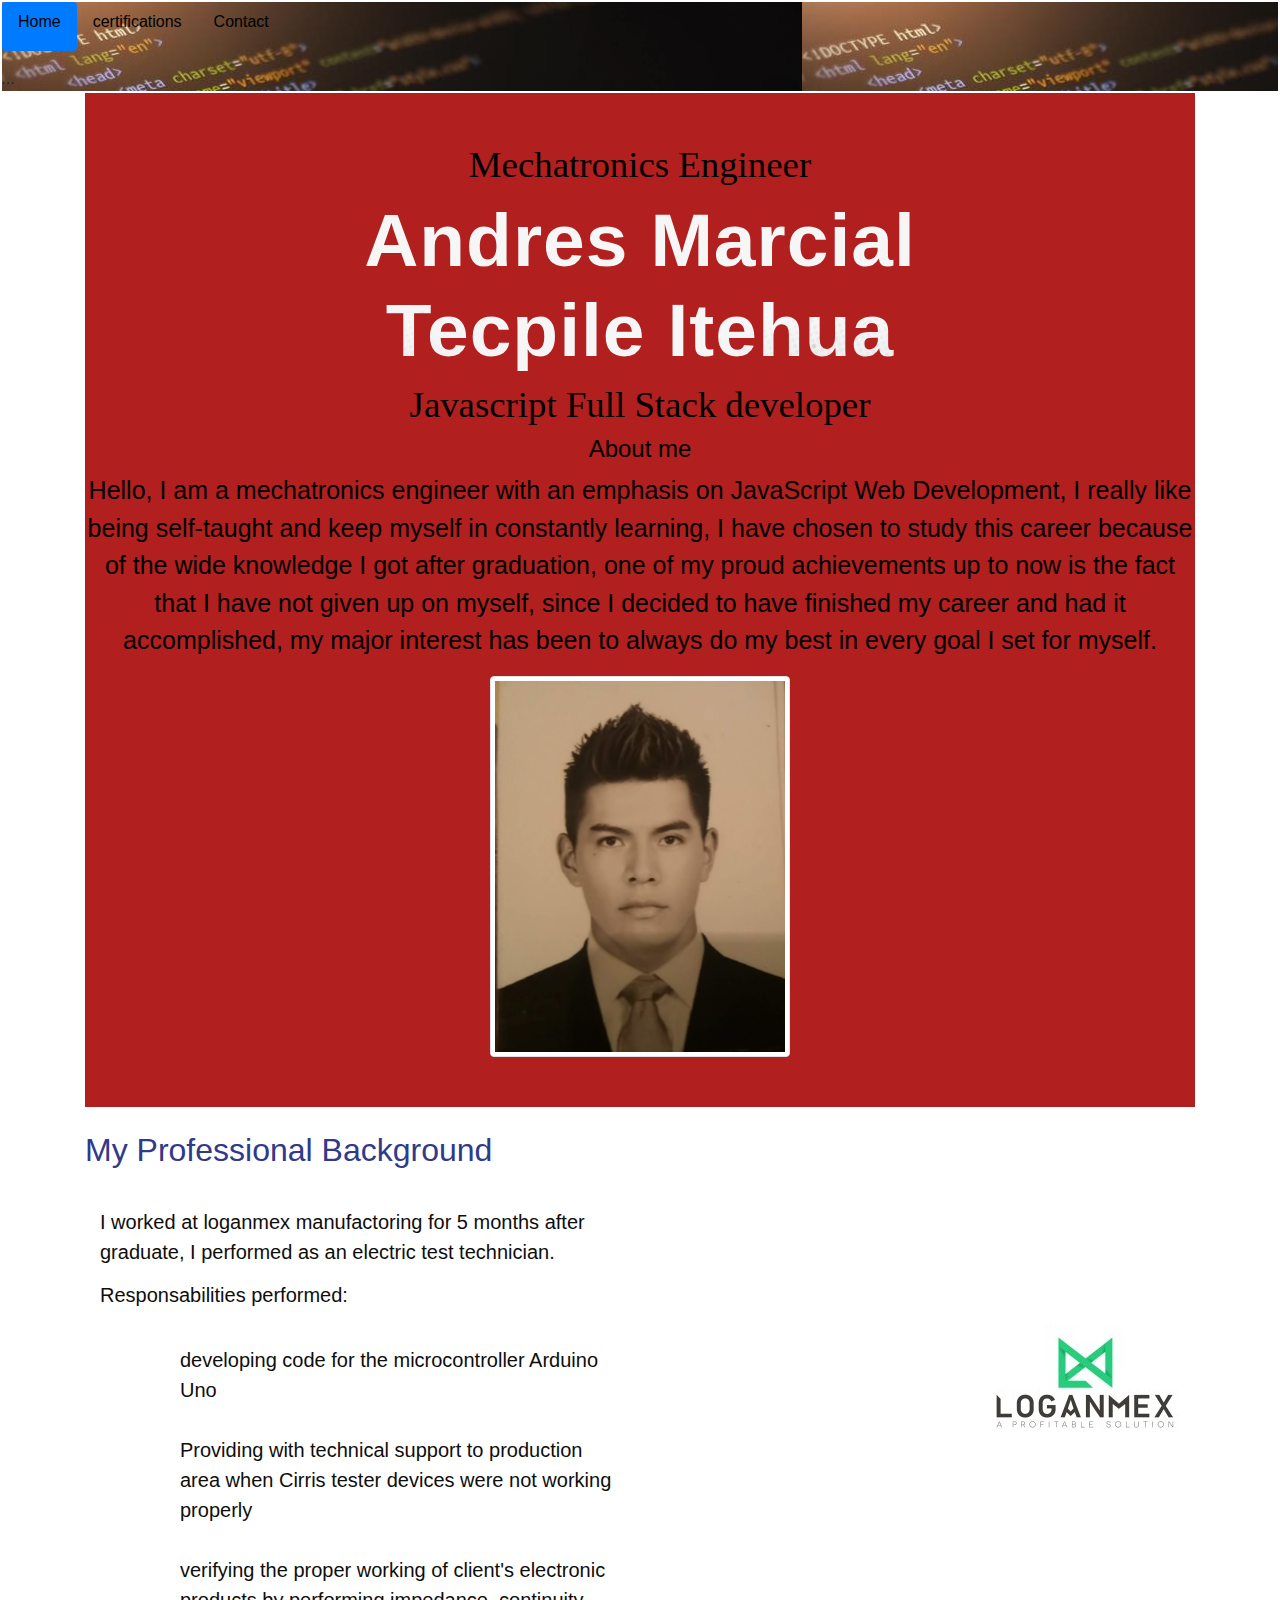
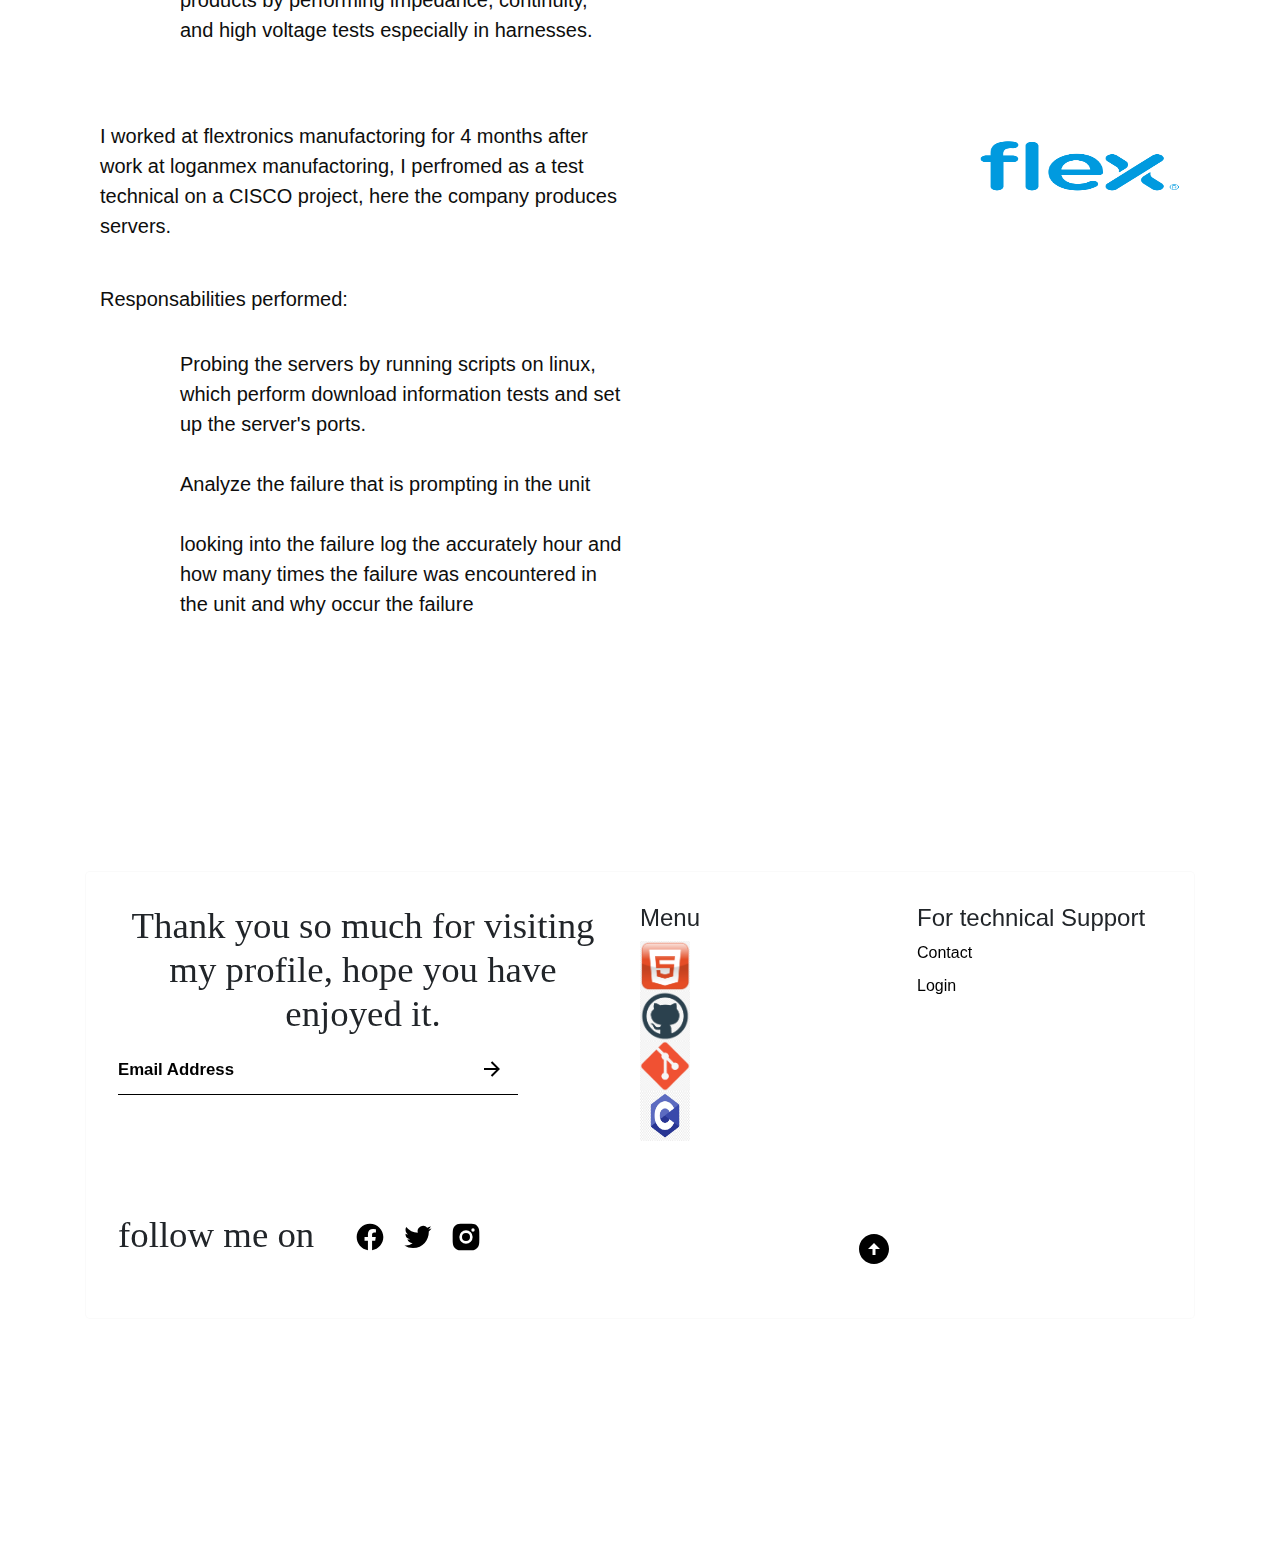
==== index.html @ 5f8e4675 "se creo repositorio local y se subio a github" ====
<!DOCTYPE html>
<html lang="en">

<head>
    <meta charset="UTF-8">
    <meta http-equiv="X-UA-Compatible" content="IE=edge">
    <meta name="viewport" content="width=device-width, initial-scale=1.0">
    <link rel="stylesheet" href="https://cdn.jsdelivr.net/npm/bootstrap@4.4.1/dist/css/bootstrap.min.css"
        integrity="sha384-Vkoo8x4CGsO3+Hhxv8T/Q5PaXtkKtu6ug5TOeNV6gBiFeWPGFN9MuhOf23Q9Ifjh" crossorigin="anonymous">

    <link rel="stylesheet" href="./css/style.css">
    <title>Andres Tec</title>
</head>

<body>

    <header id="main_">
        <div style="grid-column: span 14;" id="menu">
            <ul class="nav nav-pills mb-3" id="pills-tab" role="tablist">
                <li class="nav-item" role="presentation">
                    <button class="nav-link active" id="pills-home-tab" data-bs-toggle="pill"
                        data-bs-target="#pills-home" type="button" role="tab" aria-controls="pills-home"
                        aria-selected="true"><a href="/index.html">Home</a></button>
                </li>
                <li class="nav-item" role="presentation">
                    <button class="nav-link" id="pills-profile-tab" data-bs-toggle="pill"
                        data-bs-target="#pills-profile" type="button" role="tab" aria-controls="pills-profile"
                        aria-selected="false"><a href="/certifications.html">certifications</a></button>
                </li>
                <li class="nav-item" role="presentation">
                    <button class="nav-link" id="pills-contact-tab" data-bs-toggle="pill"
                        data-bs-target="#pills-contact" type="button" role="tab" aria-controls="pills-contact"
                        aria-selected="false"><a href="/form.html">Contact</a></button>
                </li>
            </ul>
            <div class="tab-content" id="pills-tabContent">
                <div class="tab-pane fade show active" id="pills-home" role="tabpanel" aria-labelledby="pills-home-tab"
                    tabindex="0">...</div>
                <div class="tab-pane fade" id="pills-profile" role="tabpanel" aria-labelledby="pills-profile-tab"
                    tabindex="0">...</div>
                <div class="tab-pane fade" id="pills-contact" role="tabpanel" aria-labelledby="pills-contact-tab"
                    tabindex="0">...</div>
                <div class="tab-pane fade" id="pills-disabled" role="tabpanel" aria-labelledby="pills-disabled-tab"
                    tabindex="0">...</div>
            </div>
        </div>
    </header>


    <main class="container-md">

        <div id="title">
            <div class="container-md ; center">
                <div class="row g-0 text-center">
                    <div class="row">
                        <div class="col">
                            <h3>Mechatronics Engineer</h3>
                            <h1>Andres Marcial <BR />Tecpile Itehua</h1>
                            <h3>Javascript Full Stack developer</h3>
                            <h4>About me</h4>
                            <p class="text-center">Hello, I am a mechatronics engineer with an emphasis on JavaScript
                                Web Development, I
                                really
                                like
                                being self-taught and keep myself in constantly learning, I have chosen to study
                                this
                                career
                                because of
                                the wide knowledge I got after graduation, one of my proud achievements up to now is
                                the
                                fact
                                that I
                                have not given up on myself, since I decided to have finished my career and had it
                                accomplished,
                                my
                                major interest has been to always do my best in every goal I set for myself. </p>
                            <div>
                                <div class="col">
                                    <picture>
                                        <source srcset="/src/andres_tec.jpg" type="image/svg+xml">
                                        <img src="/src/andres_tec.jpg" class="img-fluid img-thumbnail" alt="my picture"
                                            width="300px" height="400px">
                                    </picture>

                                </div>
                            </div>


                        </div>
                    </div>
                </div>

    </main>

    <div class="container-md">
        <br />
        <h6 class="background_h6"> My Professional Background </h6>
        <div class="row" id="filas">
            <div class="col">
                <br />
                <p>I worked at loganmex manufactoring for 5 months after graduate, I performed as an
                    electric
                    test
                    technician. </p>
                <h5>Responsabilities performed:</h5>
                <ol><br />
                    <ol>developing code for the microcontroller Arduino Uno </ol> <br />
                    <ol>Providing with technical support to production area when Cirris tester devices
                        were
                        not
                        working
                        properly </ol><br />
                    <ol>verifying the proper working of client's electronic products by performing
                        impedance,
                        continuity,
                        and high voltage tests especially in harnesses. </ol><br />
                </ol>
            </div>
            <div class="col">
                <img src="./src/loganmex.jfif" alt="loganmex" class="rounded float-right" id="loganlog">
            </div>
            <br />
            <div class="w-100"></div>
            <div class="col">
                <br />
                <p>I worked at flextronics manufactoring for 4 months after work at loganmex
                    manufactoring,
                    I
                    perfromed
                    as a test technical on a CISCO project, here the company produces servers.</p><br />
                <h5>Responsabilities performed:</h5><br />
                <ol>
                    <ol>Probing the servers by running scripts on linux, which perform download
                        information
                        tests
                        and
                        set up the server's ports. </ol><br />
                    <ol>Analyze the failure that is prompting in the unit</ol><br />
                    <ol>looking into the failure log the accurately hour and how many times the failure
                        was
                        encountered in the unit and why occur the failure</ol><br />
                </ol>
            </div>
            <div class="col">
                <img src="./src/flex.png" alt="flextronics" width="200px" height="100px" class="rounded float-right"
                    id="flex_logo">



            </div>
        </div>
    </div>


    <script src="https://cdn.jsdelivr.net/npm/jquery@3.5.1/dist/jquery.slim.min.js"
        integrity="sha384-DfXdz2htPH0lsSSs5nCTpuj/zy4C+OGpamoFVy38MVBnE+IbbVYUew+OrCXaRkfj"
        crossorigin="anonymous"></script>
    <script src="https://cdn.jsdelivr.net/npm/bootstrap@4.6.2/dist/js/bootstrap.bundle.min.js"
        integrity="sha384-Fy6S3B9q64WdZWQUiU+q4/2Lc9npb8tCaSX9FK7E8HnRr0Jz8D6OP9dO5Vg3Q9ct"
        crossorigin="anonymous"></script>


    <footer class="footer">
        <video class="footer_video" muted="" loop="" autoplay src="/src/SEGUIDOR DE LÍNEA.mp4"
            type="electronic project when I was a student ">
        </video>

        <div class="container">
            <div class="footer_inner">
                <div class="c-footer">
                    <div class="layout">
                        <div class="layout_item w-50">
                            <div class="newsletter">
                                <h3 class="newsletter_title">Thank you so much for visiting my profile, hope you have

                                    enjoyed it.</h3>
                                <form action="">
                                    <input type="text" placeholder="Email Address">
                                    <button>
                                        <svg xmlns="http://www.w3.org/2000/svg" viewBox="0 0 24 24" width="24"
                                            height="24">
                                            <path fill="none" d="M0 0h24v24H0z" />
                                            <path
                                                d="M16.172 11l-5.364-5.364 1.414-1.414L20 12l-7.778 7.778-1.414-1.414L16.172 13H4v-2z" />
                                        </svg>
                                    </button>
                                </form>
                            </div>
                        </div>

                        <div class="layout_item w-25">
                            <nav class="c-nav-tool">
                                <h4 class="c-nav-tool_title">Menu</h4>
                                <ul class="c-nav-tool_list">
                                    <li>
                                        <div class="col">
                                            <div class="row">
                                                <img src="/src/html_icon.jpg" alt="html_icon" width="50px"
                                                    height="50px">

                                            </div>
                                            <div class="row">
                                                <img src="/src/github_icon.jpg" alt="github_icon" width="50px"
                                                    height="50px">

                                            </div>
                                            <div class="row">
                                                <img src="/src/git_icon.jpg" alt="git_icon" width="50px" height="50px">

                                            </div>
                                            <div class="row">
                                                <img src="/src/c_icon.jpg" alt="c_icon" width="50px" height="50px">

                                            </div>
                                        </div>
                                    </li>
                                </ul>
                            </nav>

                        </div>

                        <div class="layout_item w-25">
                            <nav class="c-nav-tool">
                                <h4 class="c-nav-tool_title">For technical Support</h4>
                                <ul class="c-nav-tool_list">
                                    <li class="c-nav-tool_item">
                                        <a href="/pages/contact" class="c-link">Contact</a>
                                    </li>

                                    <li class="c-nav-tool_item">
                                        <a href="/account/login" class="c-link">
                                            Login
                                        </a>
                                    </li>
                                </ul>
                            </nav>

                        </div>
                    </div>
                    <div class="layout c-2">
                        <h3>follow me on</h3>
                        <div class="layout_item w-25">
                            <ul class="flex">
                                <li>
                                    <a href="#">
                                        <svg xmlns="http://www.w3.org/2000/svg" viewBox="0 0 24 24" width="32"
                                            height="32">
                                            <path fill="none" d="M0 0h24v24H0z" />
                                            <path
                                                d="M12 2C6.477 2 2 6.477 2 12c0 4.991 3.657 9.128 8.438 9.879V14.89h-2.54V12h2.54V9.797c0-2.506 1.492-3.89 3.777-3.89 1.094 0 2.238.195 2.238.195v2.46h-1.26c-1.243 0-1.63.771-1.63 1.562V12h2.773l-.443 2.89h-2.33v6.989C18.343 21.129 22 16.99 22 12c0-5.523-4.477-10-10-10z" />
                                        </svg>
                                    </a>
                                </li>
                                <li>
                                    <a href="#">
                                        <svg xmlns="http://www.w3.org/2000/svg" viewBox="0 0 24 24" width="32"
                                            height="32">
                                            <path fill="none" d="M0 0h24v24H0z" />
                                            <path
                                                d="M22.162 5.656a8.384 8.384 0 0 1-2.402.658A4.196 4.196 0 0 0 21.6 4c-.82.488-1.719.83-2.656 1.015a4.182 4.182 0 0 0-7.126 3.814 11.874 11.874 0 0 1-8.62-4.37 4.168 4.168 0 0 0-.566 2.103c0 1.45.738 2.731 1.86 3.481a4.168 4.168 0 0 1-1.894-.523v.052a4.185 4.185 0 0 0 3.355 4.101 4.21 4.21 0 0 1-1.89.072A4.185 4.185 0 0 0 7.97 16.65a8.394 8.394 0 0 1-6.191 1.732 11.83 11.83 0 0 0 6.41 1.88c7.693 0 11.9-6.373 11.9-11.9 0-.18-.005-.362-.013-.54a8.496 8.496 0 0 0 2.087-2.165z" />
                                        </svg>
                                    </a>
                                </li>
                                <li>
                                    <a href="#">
                                        <svg xmlns="http://www.w3.org/2000/svg" viewBox="0 0 24 24" width="32"
                                            height="32">
                                            <path fill="none" d="M0 0h24v24H0z" />
                                            <path
                                                d="M12 2c2.717 0 3.056.01 4.122.06 1.065.05 1.79.217 2.428.465.66.254 1.216.598 1.772 1.153a4.908 4.908 0 0 1 1.153 1.772c.247.637.415 1.363.465 2.428.047 1.066.06 1.405.06 4.122 0 2.717-.01 3.056-.06 4.122-.05 1.065-.218 1.79-.465 2.428a4.883 4.883 0 0 1-1.153 1.772 4.915 4.915 0 0 1-1.772 1.153c-.637.247-1.363.415-2.428.465-1.066.047-1.405.06-4.122.06-2.717 0-3.056-.01-4.122-.06-1.065-.05-1.79-.218-2.428-.465a4.89 4.89 0 0 1-1.772-1.153 4.904 4.904 0 0 1-1.153-1.772c-.248-.637-.415-1.363-.465-2.428C2.013 15.056 2 14.717 2 12c0-2.717.01-3.056.06-4.122.05-1.066.217-1.79.465-2.428a4.88 4.88 0 0 1 1.153-1.772A4.897 4.897 0 0 1 5.45 2.525c.638-.248 1.362-.415 2.428-.465C8.944 2.013 9.283 2 12 2zm0 5a5 5 0 1 0 0 10 5 5 0 0 0 0-10zm6.5-.25a1.25 1.25 0 0 0-2.5 0 1.25 1.25 0 0 0 2.5 0zM12 9a3 3 0 1 1 0 6 3 3 0 0 1 0-6z" />
                                        </svg>
                                    </a>
                                </li>
                            </ul>
                        </div>
                        <div class="layout_item w-25" style="display:flex;justify-content: end;align-items: center;">
                            <svg xmlns="http://www.w3.org/2000/svg" viewBox="0 0 24 24" width="36" height="36">
                                <path fill="none" d="M0 0h24v24H0z" />
                                <path
                                    d="M12 2c5.52 0 10 4.48 10 10s-4.48 10-10 10S2 17.52 2 12 6.48 2 12 2zm1 10h3l-4-4-4 4h3v4h2v-4z" />
                            </svg>
                        </div>
                    </div>
                </div>
            </div>
            <div class="footer_copyright">
                <p>&copy; 2022 web developer agency.</p>
            </div>
        </div>
    </footer>
</body>




</html>
---- css/style.css ----
canvas {
    display: block;
}



#main_ {
    background-image: url(/src/background_img.jfif);
    margin: 2px;

}






#text_foot {
    text-align: right;
}



#flex_logo {
    padding-top: 50px;
}

#filas {
    margin: 0px;
    font-size: 20px;
    color: #0e0e0d;

}

#loganlog {
    padding-top: 100px;
}

h1 {
    font-size: 3em;
    letter-spacing: 1px;
    font-weight: bold;
    font-family: 'Montserrat', sans-serif;
    background: url('/src/background.png');
    -webkit-background-clip: text;
    background-clip: text;
    -webkit-text-fill-color: transparent;
    animation: text 7.5s linear infinite;
}

.background_h6 {
    font-size: 2em;
    color: rgb(48, 57, 138);
}

#menu {
    background-image: url("/src/background_img.jpg");
    font-weight: 100px;
    font-style: italic;


}

#title {
    padding-top: 50px;
    color: black;
    margin: 100pxpx;
    font-size: 25px;
    padding-left: 0px;
    padding-bottom: 50px;
    background-color: #b21f1f;
    background-image: var(--bs-gradient);
}

#seccion_final {
    padding-top: 90px;
    -ms-flex-align: center;


}

#pie_pag {
    background-color: azure;
    color: black;
}


/*footer section*/
@import url("https://fonts.googleapis.com/css2?family=Noto+Serif+Display:wght@300&family=Rubik:wght@400;500;700&display=swap");

:root {
    --light: #ffffff;
    --dark: #000;
}

body {
    font-family: "Rubik", sans-serif;
    margin: 0;
    padding: 0;
    box-sizing: border-box;
}

h3 {
    font-family: "Noto Serif Display", serif;
    font-size: 2.3rem;
    font-weight: 300;
    text-align: center;
}

a {
    text-decoration: none;
    color: var(--dark);
    font-weight: 500;
    transition: 0.3s ease-in;
    border-bottom: 1px solid transparent;
    margin-bottom: 0.5rem;
    display: inline-flex;
}

a:hover {
    border-bottom: 1px solid var(--dark);
}

ul {
    list-style-type: none;
    padding: 0;
}

button {
    appearance: none;
    border: 0;
    background: transparent;
}

.flex {
    display: flex;
}

.footer_video {
    position: absolute;
    top: 0;
    left: 0;
    object-fit: cover;
    width: 100%;
    height: 100%;
    z-index: -1;
    overflow: hidden;
    border: none;
}

.footer_inner {
    background: var(--light);
    backdrop-filter: blur(50px);
    border: 0.1px solid rgba(233, 232, 232, 0.208);
    border-radius: 5px;
    padding: 2rem;
    margin: 1rem 0;
}

.footer {
    position: relative;
    display: flex;
    align-items: center;
    min-height: 100vh;
}


form {
    display: flex;
    align-items: center;
    justify-content: space-between;
    width: min(100%, 400px);
    border-bottom: 1px solid var(--dark);
}

input {
    padding: 0.75rem 0;
    border: none;
    background: none;
    font-weight: 500;
    transition: border 0.3s cubic-bezier(0.215, 0.61, 0.355, 1);
    border-radius: 0;
    width: 100%;
    font-size: 1.05rem;
    font-weight: bolder;
}

input:focus {
    outline: none;
}

input::placeholder {
    color: var(--dark);
}

@media (min-width: 675px) {
    .layout {
        display: flex;
        flex-wrap: nowrap;
        column-gap: 2rem;
    }

    .w-50 {
        width: 50%;
    }

    .w-25 {
        width: 25%;
    }
}

form {
    position: relative;
}

svg {
    margin: 0.5rem;
}

.c-2 {
    margin-top: 3.5rem;
}

.footer_copyright {
    color: var(--light);
}
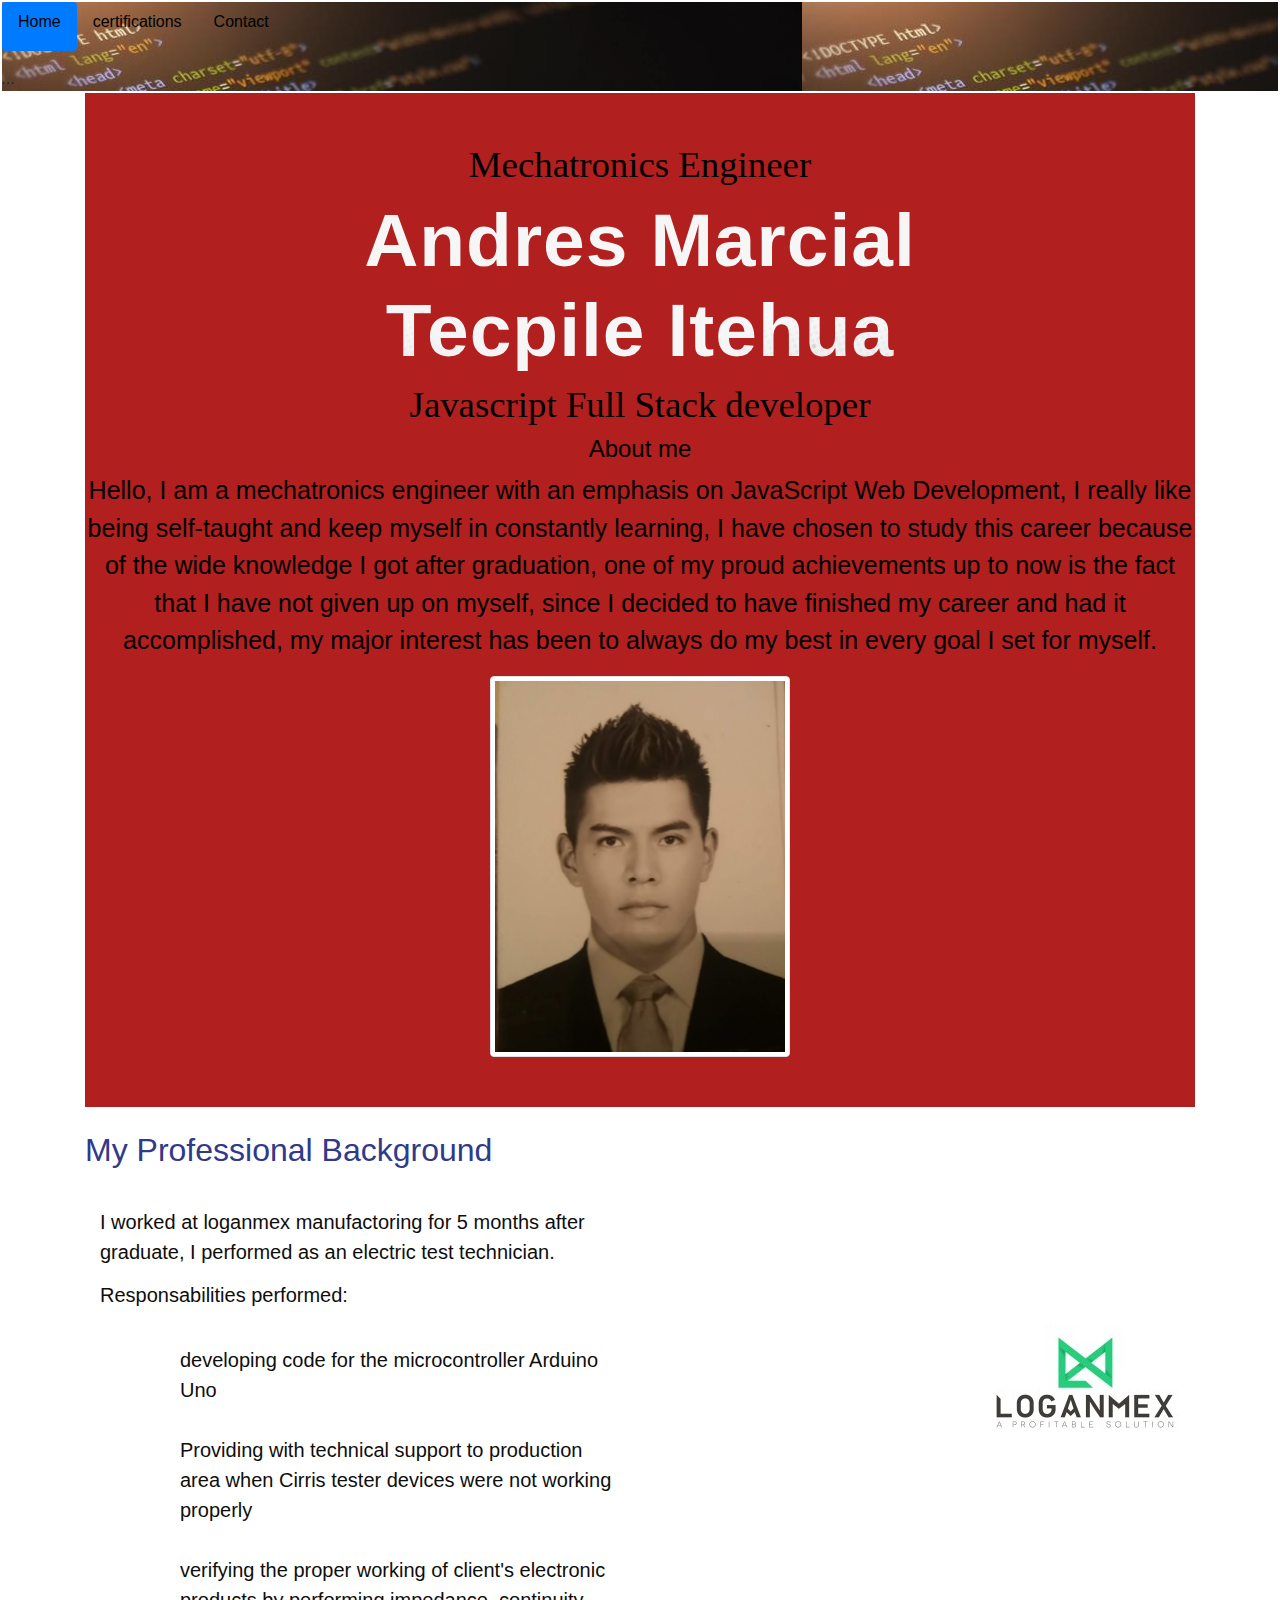
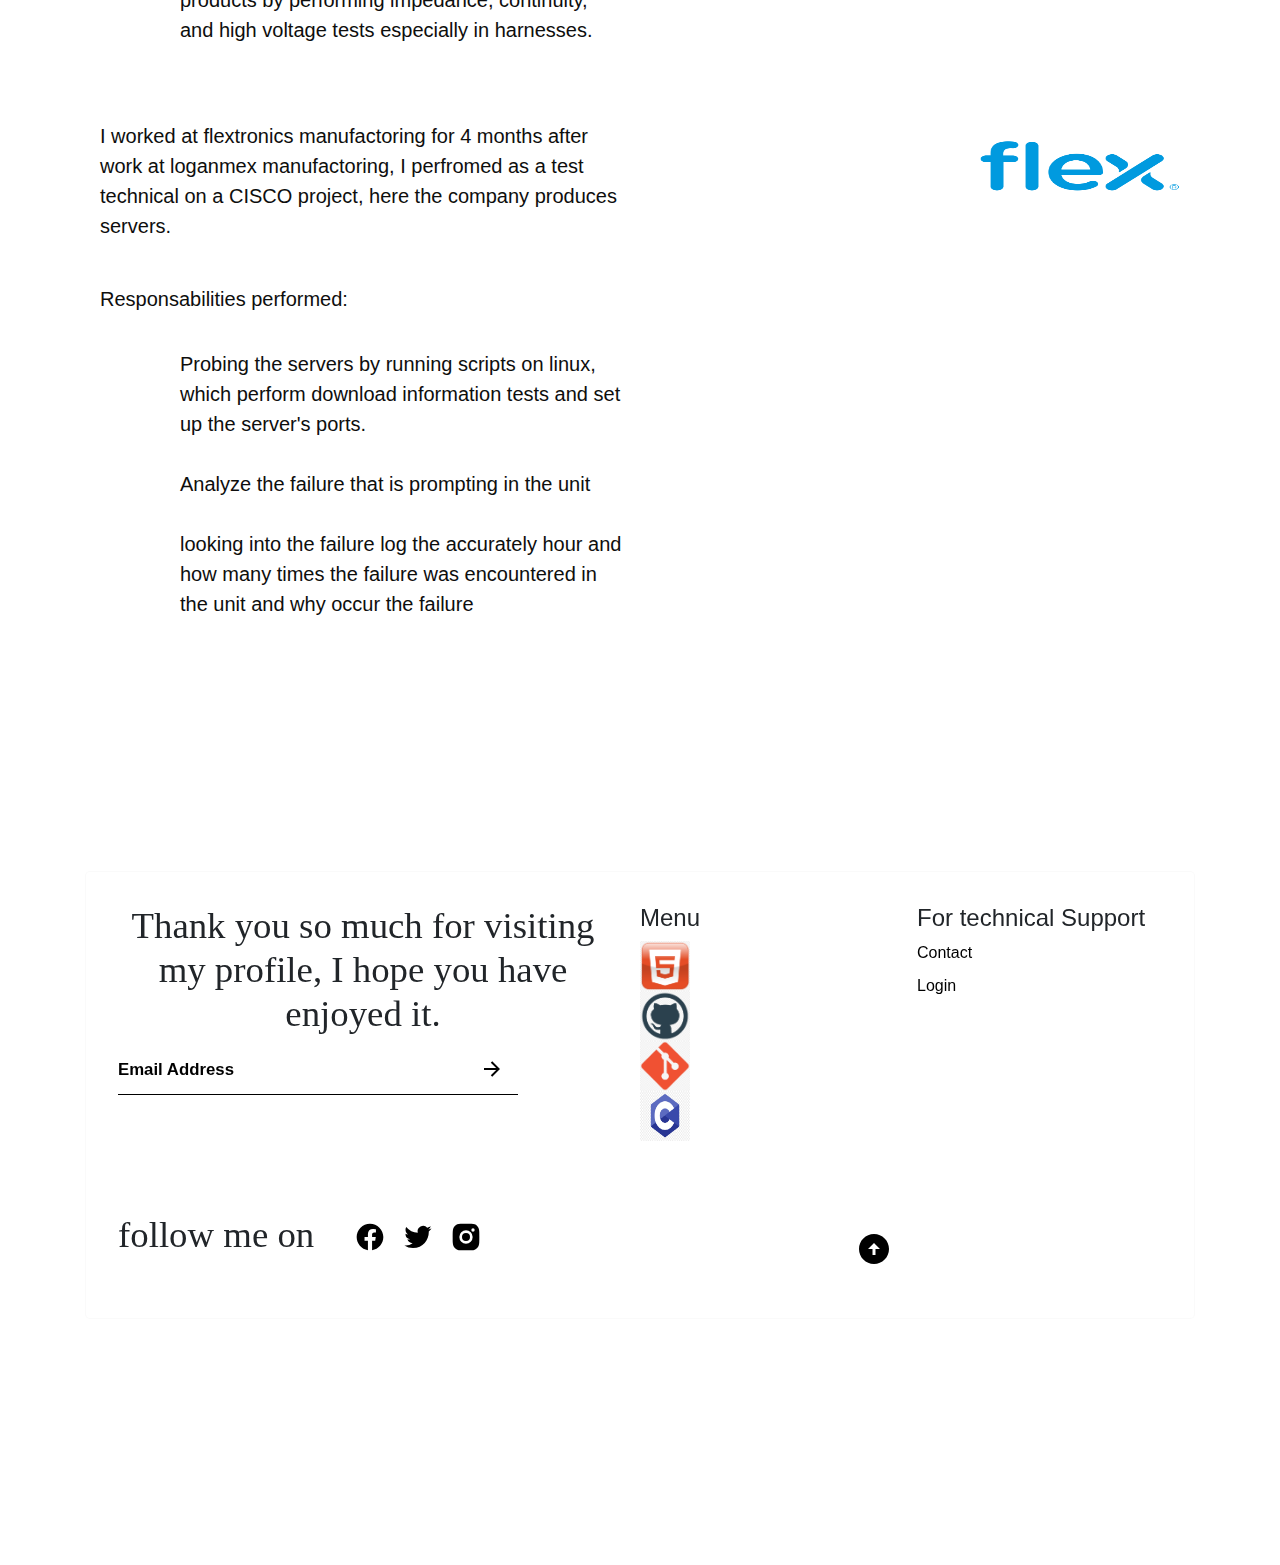
==== commit 43878402: "A letter was added only" ====
--- a/index.html
+++ b/index.html
@@ -171,7 +171,7 @@
                     <div class="layout">
                         <div class="layout_item w-50">
                             <div class="newsletter">
-                                <h3 class="newsletter_title">Thank you so much for visiting my profile, hope you have
+                                <h3 class="newsletter_title">Thank you so much for visiting my profile, I hope you have
 
                                     enjoyed it.</h3>
                                 <form action="">
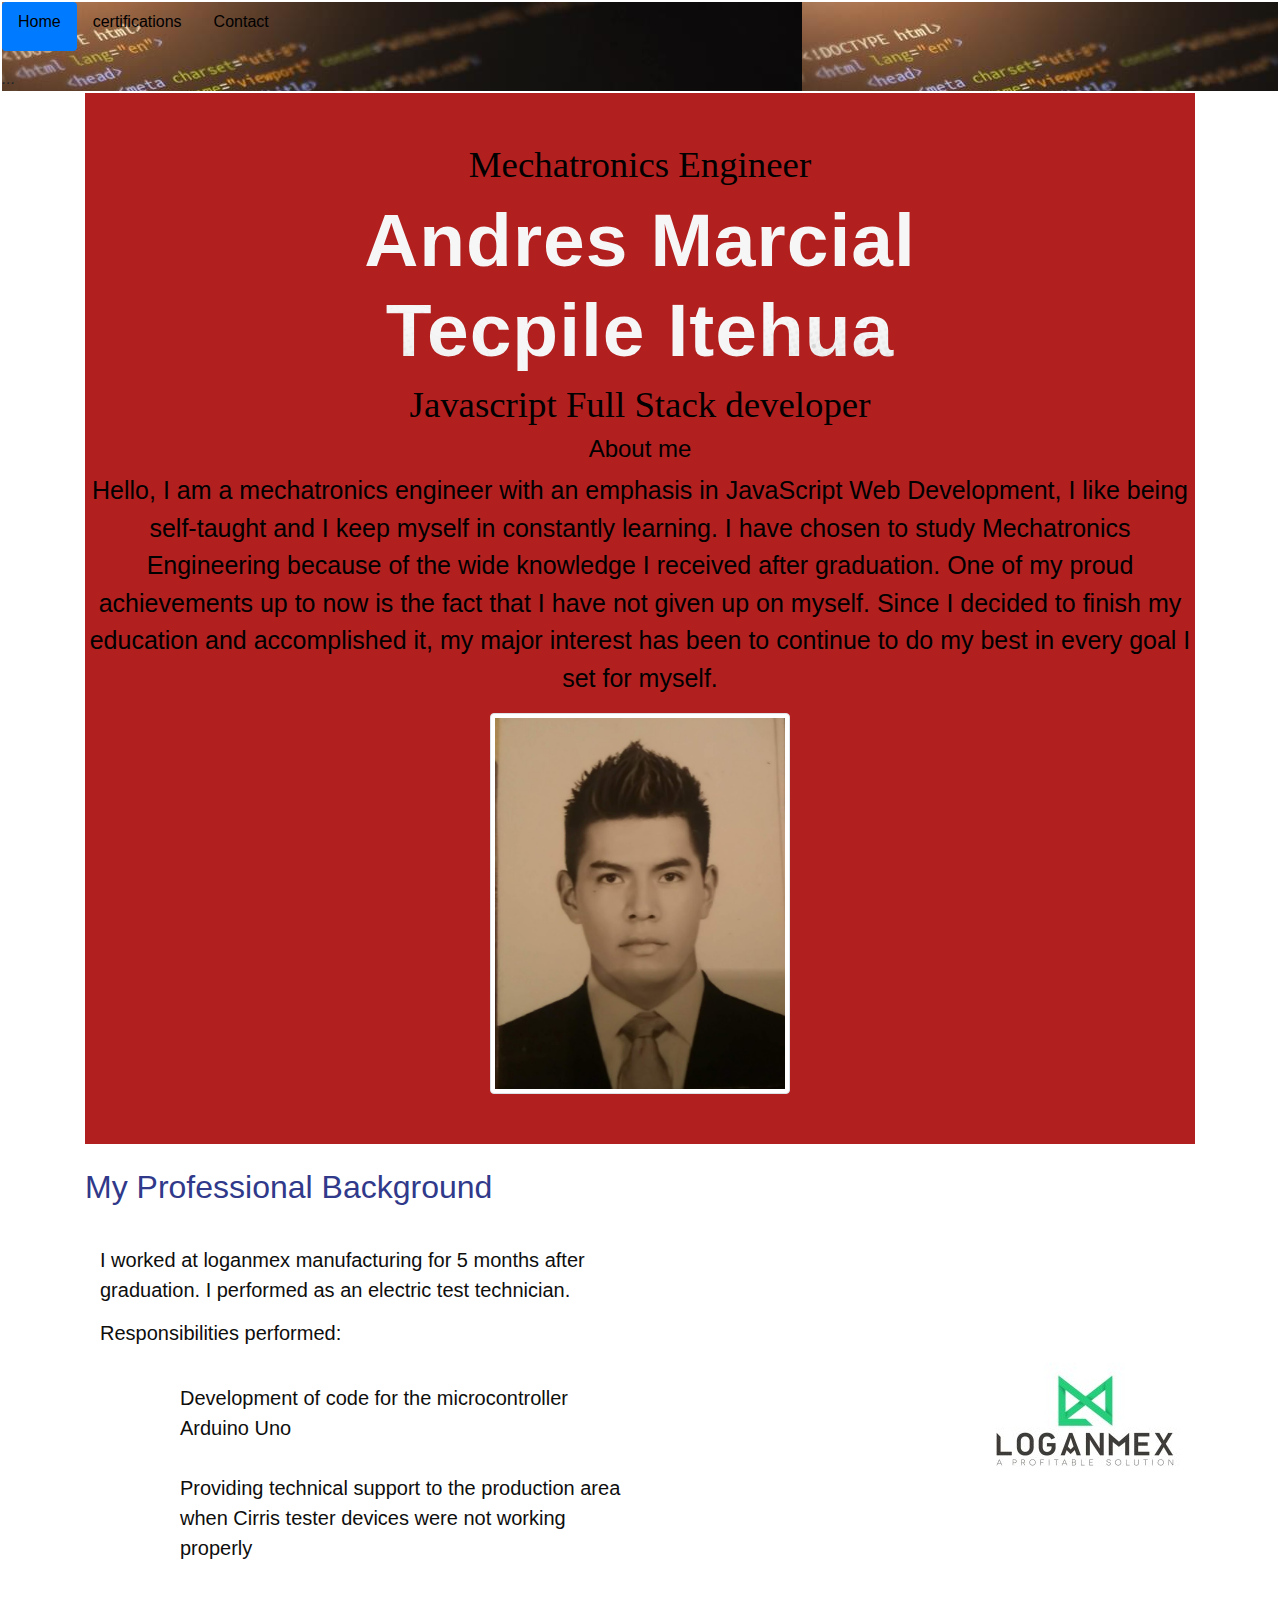
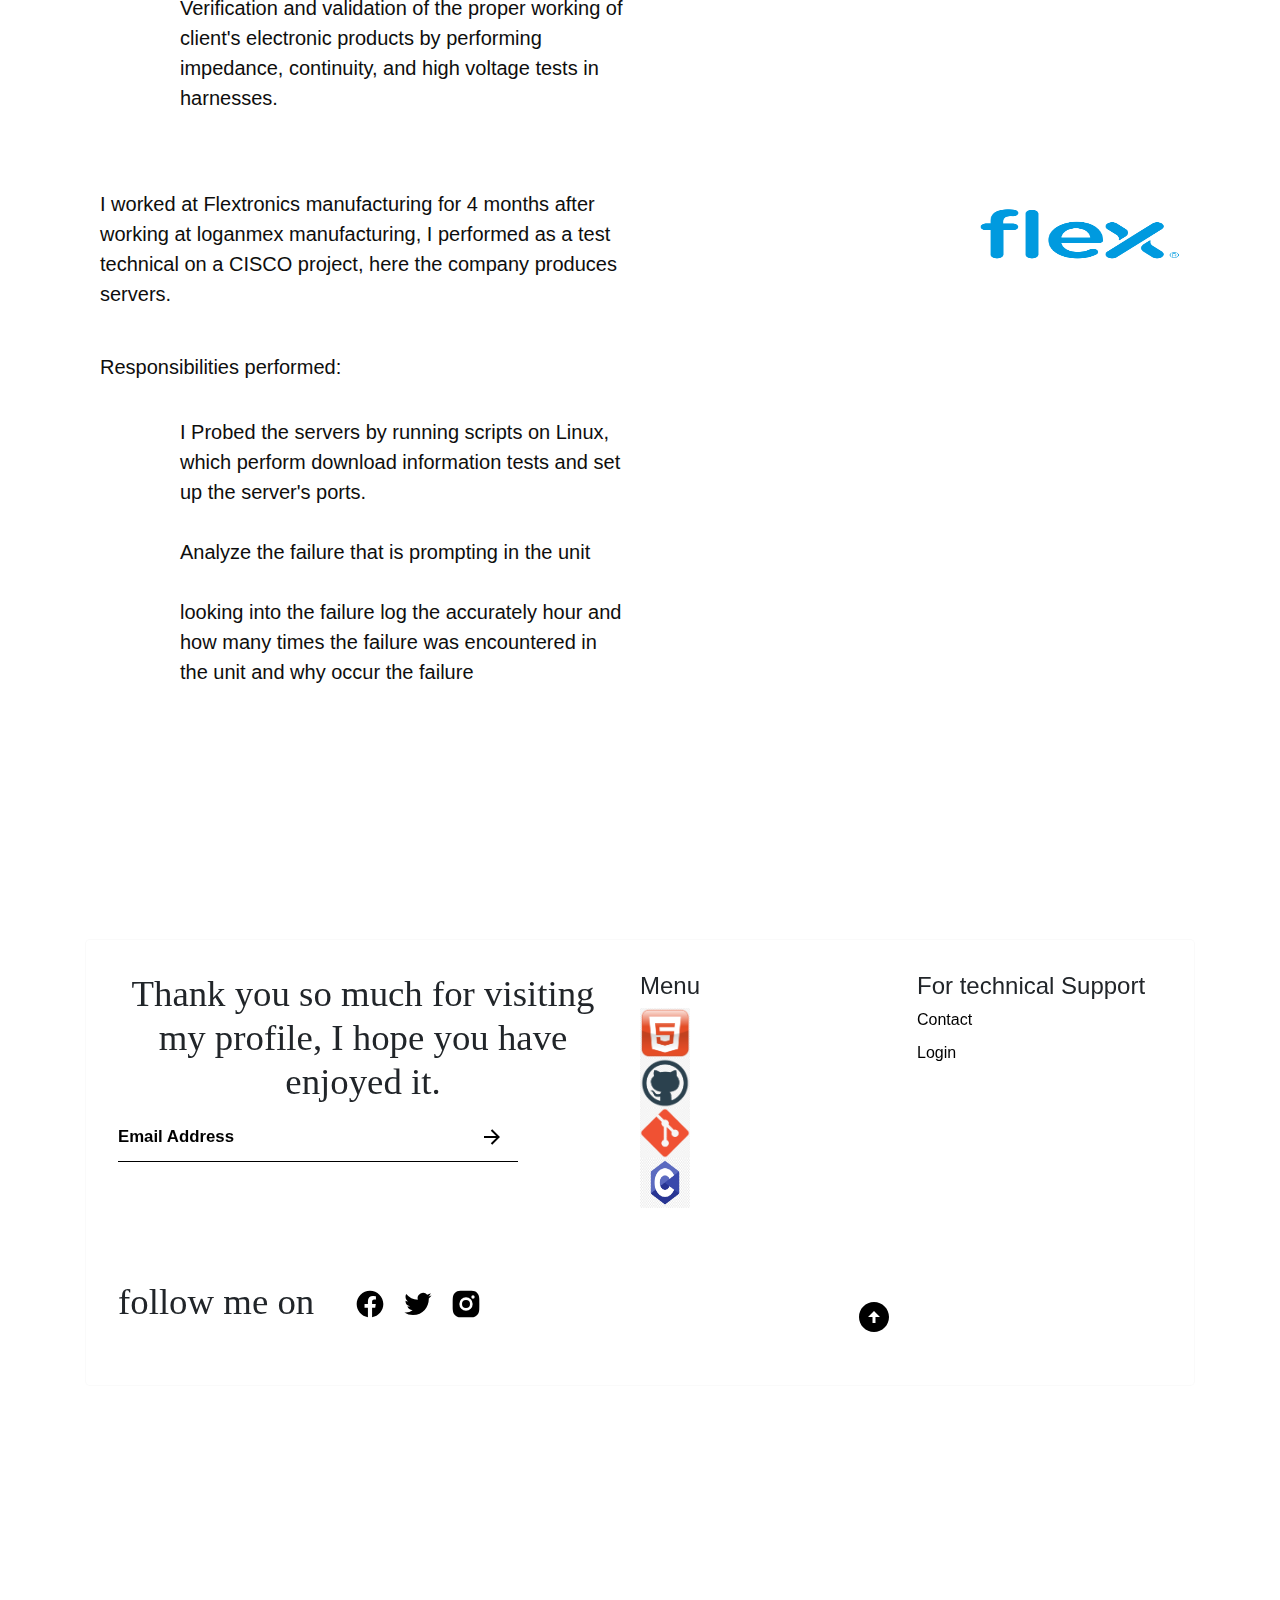
==== commit 2e316a19: "Some grammatical changes were performed" ====
--- a/index.html
+++ b/index.html
@@ -58,22 +58,20 @@
                             <h1>Andres Marcial <BR />Tecpile Itehua</h1>
                             <h3>Javascript Full Stack developer</h3>
                             <h4>About me</h4>
-                            <p class="text-center">Hello, I am a mechatronics engineer with an emphasis on JavaScript
+                            <p class="text-center">Hello, I am a mechatronics engineer with an emphasis in JavaScript
                                 Web Development, I
-                                really
                                 like
-                                being self-taught and keep myself in constantly learning, I have chosen to study
-                                this
-                                career
+                                being self-taught and I keep myself in constantly learning. I have chosen to study
+                                Mechatronics Engineering
                                 because of
-                                the wide knowledge I got after graduation, one of my proud achievements up to now is
+                                the wide knowledge I received after graduation. One of my proud achievements up to now
+                                is
                                 the
                                 fact
                                 that I
-                                have not given up on myself, since I decided to have finished my career and had it
-                                accomplished,
+                                have not given up on myself. Since I decided to finish my education and accomplished it,
                                 my
-                                major interest has been to always do my best in every goal I set for myself. </p>
+                                major interest has been to continue to do my best in every goal I set for myself. </p>
                             <div>
                                 <div class="col">
                                     <picture>
@@ -98,22 +96,15 @@
         <div class="row" id="filas">
             <div class="col">
                 <br />
-                <p>I worked at loganmex manufactoring for 5 months after graduate, I performed as an
-                    electric
-                    test
+                <p>I worked at loganmex manufacturing for 5 months after graduation. I performed as an electric test
                     technician. </p>
-                <h5>Responsabilities performed:</h5>
+                <h5>Responsibilities performed:</h5>
                 <ol><br />
-                    <ol>developing code for the microcontroller Arduino Uno </ol> <br />
-                    <ol>Providing with technical support to production area when Cirris tester devices
-                        were
-                        not
-                        working
+                    <ol>Development of code for the microcontroller Arduino Uno </ol> <br />
+                    <ol>Providing technical support to the production area when Cirris tester devices were not working
                         properly </ol><br />
-                    <ol>verifying the proper working of client's electronic products by performing
-                        impedance,
-                        continuity,
-                        and high voltage tests especially in harnesses. </ol><br />
+                    <ol>Verification and validation of the proper working of client's electronic products by performing
+                        impedance, continuity, and high voltage tests in harnesses. </ol><br />
                 </ol>
             </div>
             <div class="col">
@@ -123,19 +114,16 @@
             <div class="w-100"></div>
             <div class="col">
                 <br />
-                <p>I worked at flextronics manufactoring for 4 months after work at loganmex
-                    manufactoring,
-                    I
-                    perfromed
-                    as a test technical on a CISCO project, here the company produces servers.</p><br />
-                <h5>Responsabilities performed:</h5><br />
+                <p> I worked at Flextronics manufacturing for 4 months after working at loganmex manufacturing, I
+                    performed as a test technical on a CISCO project, here the company produces servers. </p><br />
+                <h5>Responsibilities performed:</h5><br />
                 <ol>
-                    <ol>Probing the servers by running scripts on linux, which perform download
+                    <ol>I Probed the servers by running scripts on Linux, which perform download
                         information
                         tests
                         and
                         set up the server's ports. </ol><br />
-                    <ol>Analyze the failure that is prompting in the unit</ol><br />
+                    <ol>Analyze the failure that is prompting in the unit </ol><br />
                     <ol>looking into the failure log the accurately hour and how many times the failure
                         was
                         encountered in the unit and why occur the failure</ol><br />
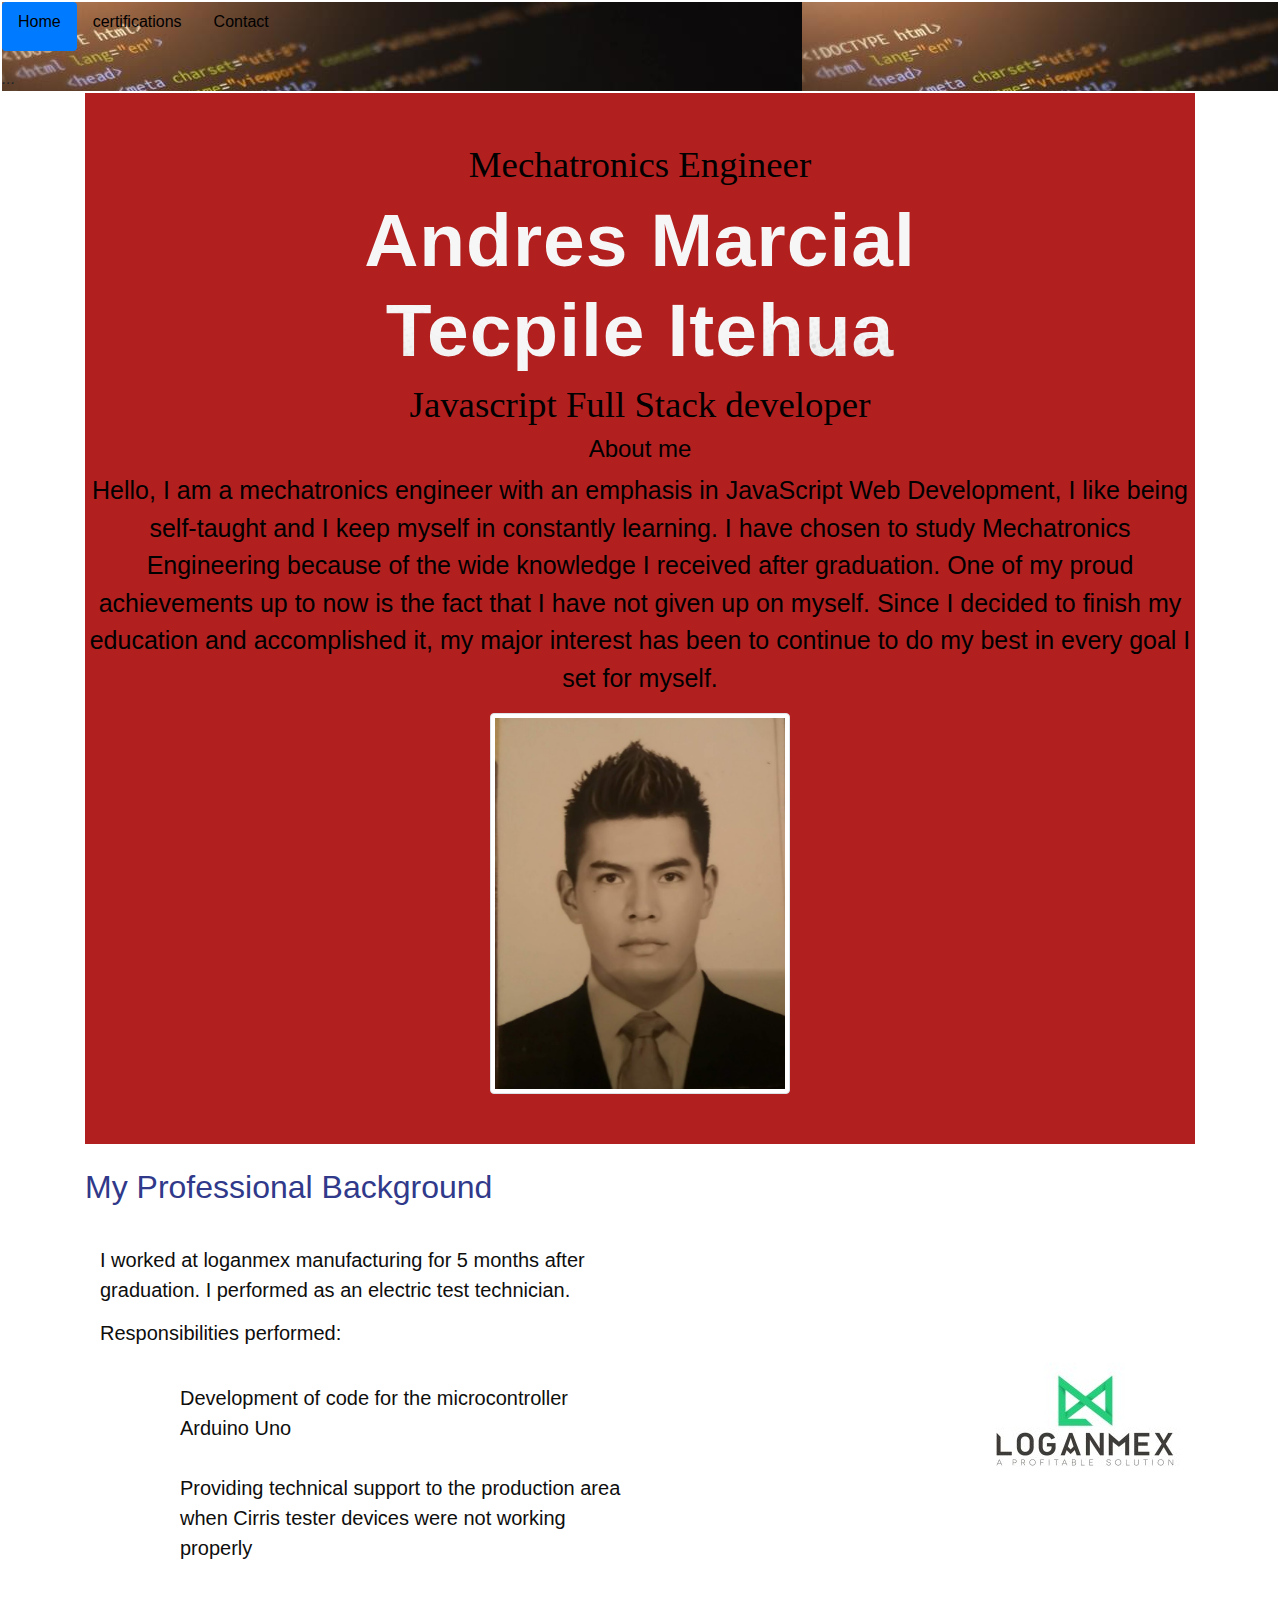
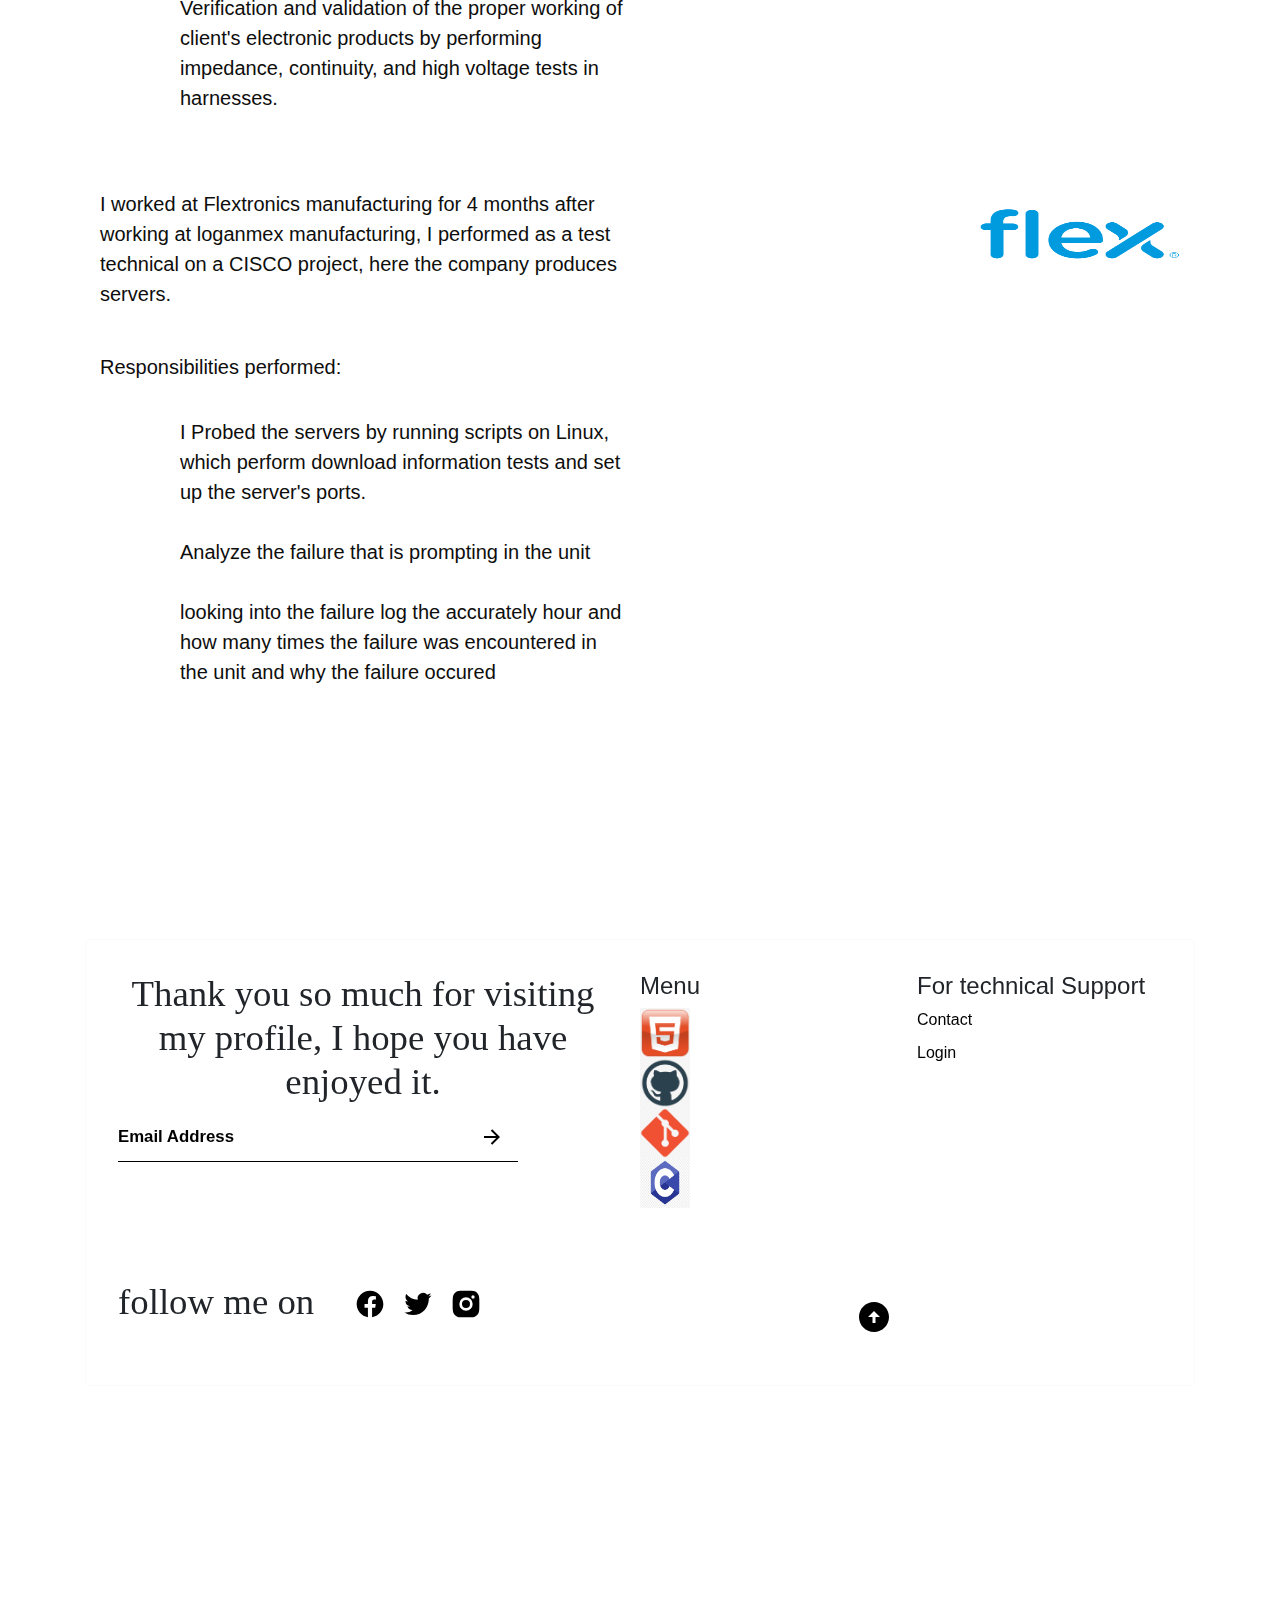
==== commit 27649466: "Grammatical changes" ====
--- a/index.html
+++ b/index.html
@@ -126,7 +126,7 @@
                     <ol>Analyze the failure that is prompting in the unit </ol><br />
                     <ol>looking into the failure log the accurately hour and how many times the failure
                         was
-                        encountered in the unit and why occur the failure</ol><br />
+                        encountered in the unit and why the failure occured</ol><br />
                 </ol>
             </div>
             <div class="col">
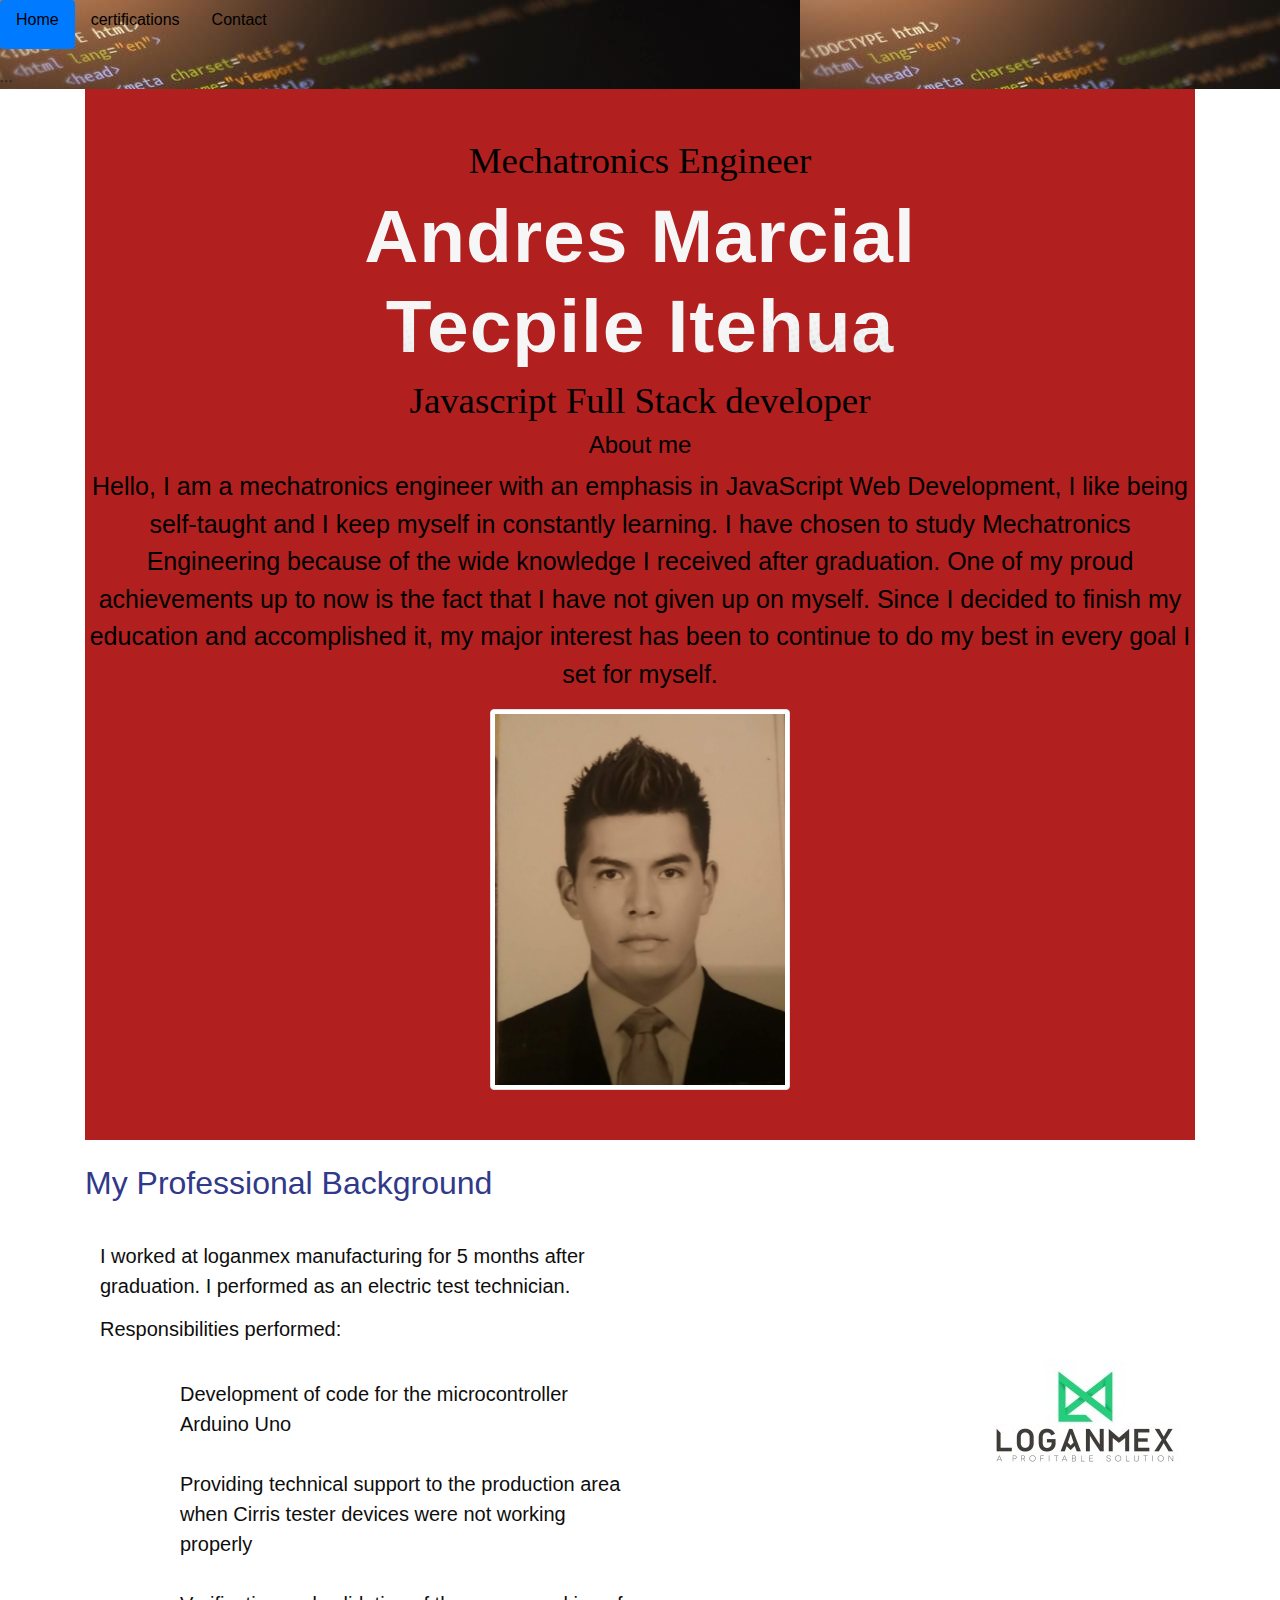
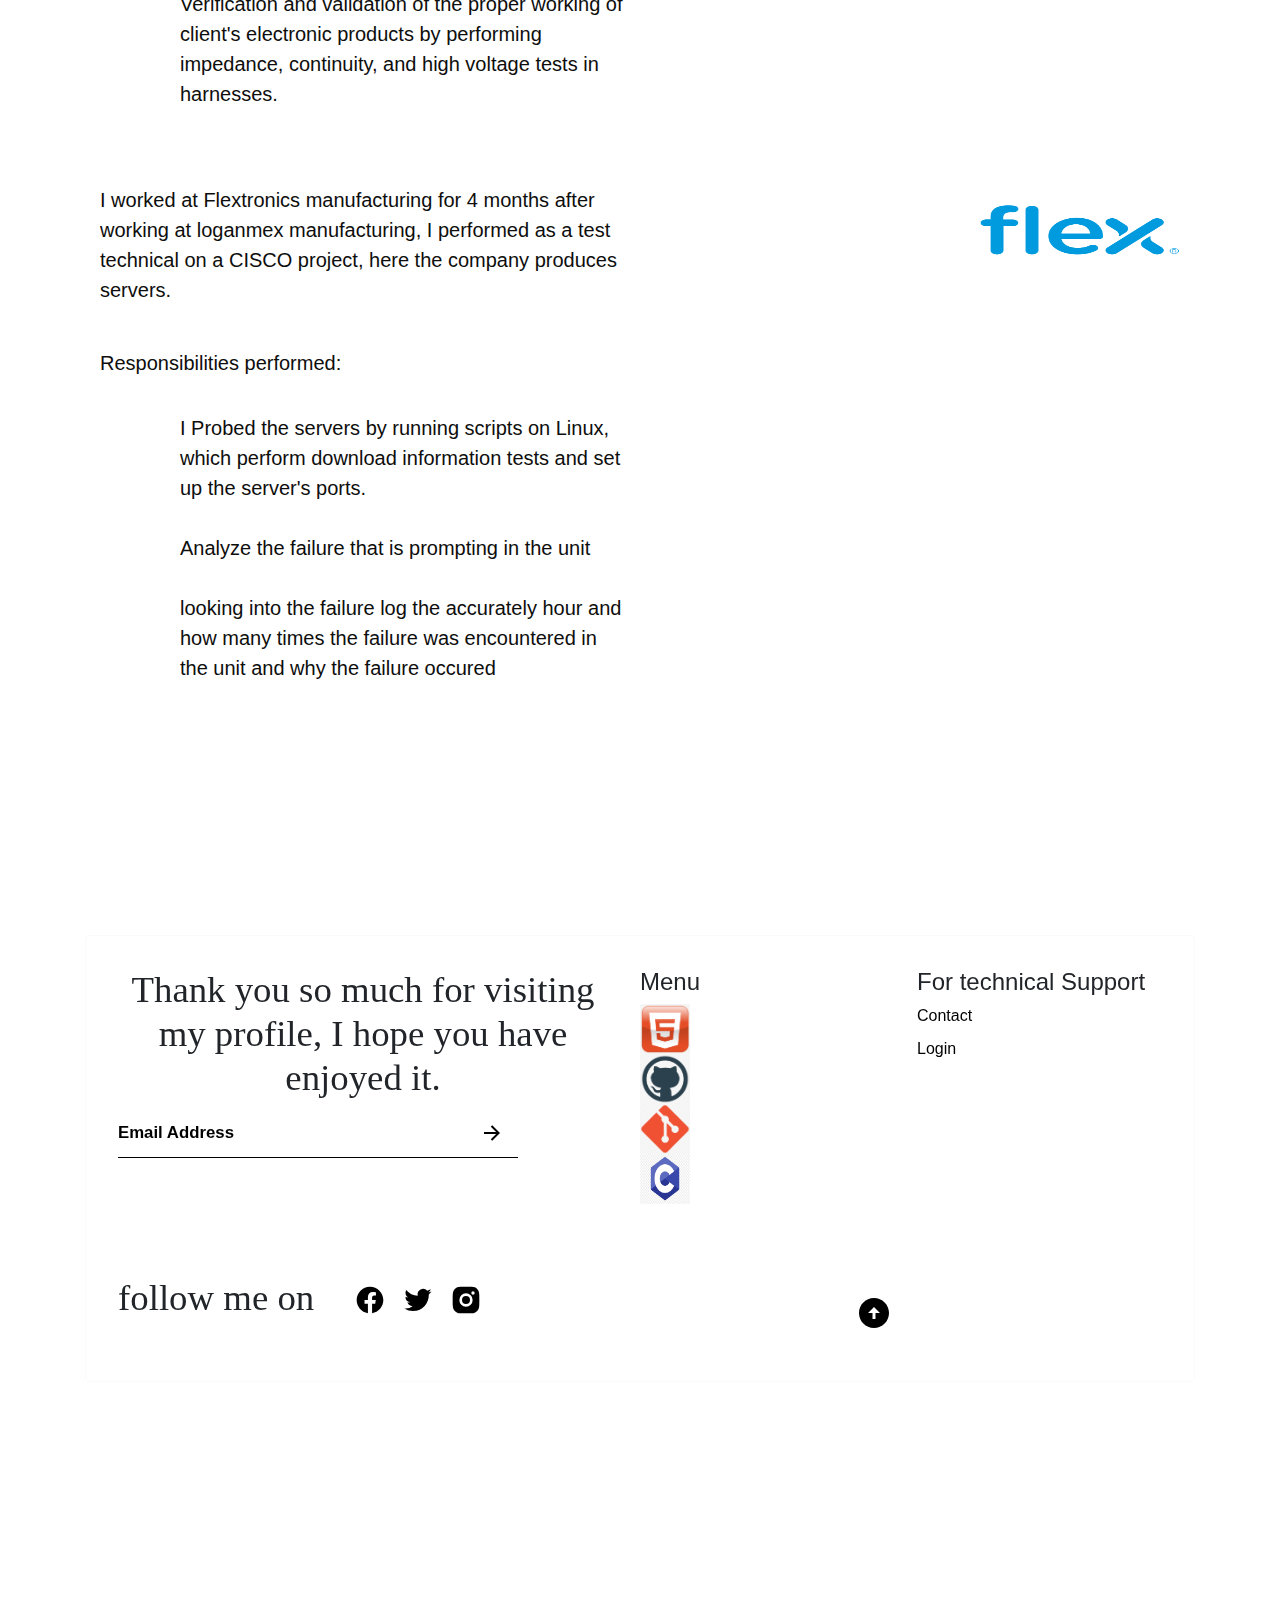
==== commit acf82916: "chore| se realizo el formulario y cotizacion a la vez" ====
--- a/index.html
+++ b/index.html
@@ -25,12 +25,12 @@
                 <li class="nav-item" role="presentation">
                     <button class="nav-link" id="pills-profile-tab" data-bs-toggle="pill"
                         data-bs-target="#pills-profile" type="button" role="tab" aria-controls="pills-profile"
-                        aria-selected="false"><a href="/certifications.html">certifications</a></button>
+                        aria-selected="false"><a href="/pages/certifications.html">certifications</a></button>
                 </li>
                 <li class="nav-item" role="presentation">
                     <button class="nav-link" id="pills-contact-tab" data-bs-toggle="pill"
                         data-bs-target="#pills-contact" type="button" role="tab" aria-controls="pills-contact"
-                        aria-selected="false"><a href="/form.html">Contact</a></button>
+                        aria-selected="false"><a href="/pages/form.html">Contact</a></button>
                 </li>
             </ul>
             <div class="tab-content" id="pills-tabContent">
--- a/css/style.css
+++ b/css/style.css
@@ -4,11 +4,7 @@
 
 
 
-#main_ {
-    background-image: url(/src/background_img.jfif);
-    margin: 2px;
-
-}
+
 
 
 
